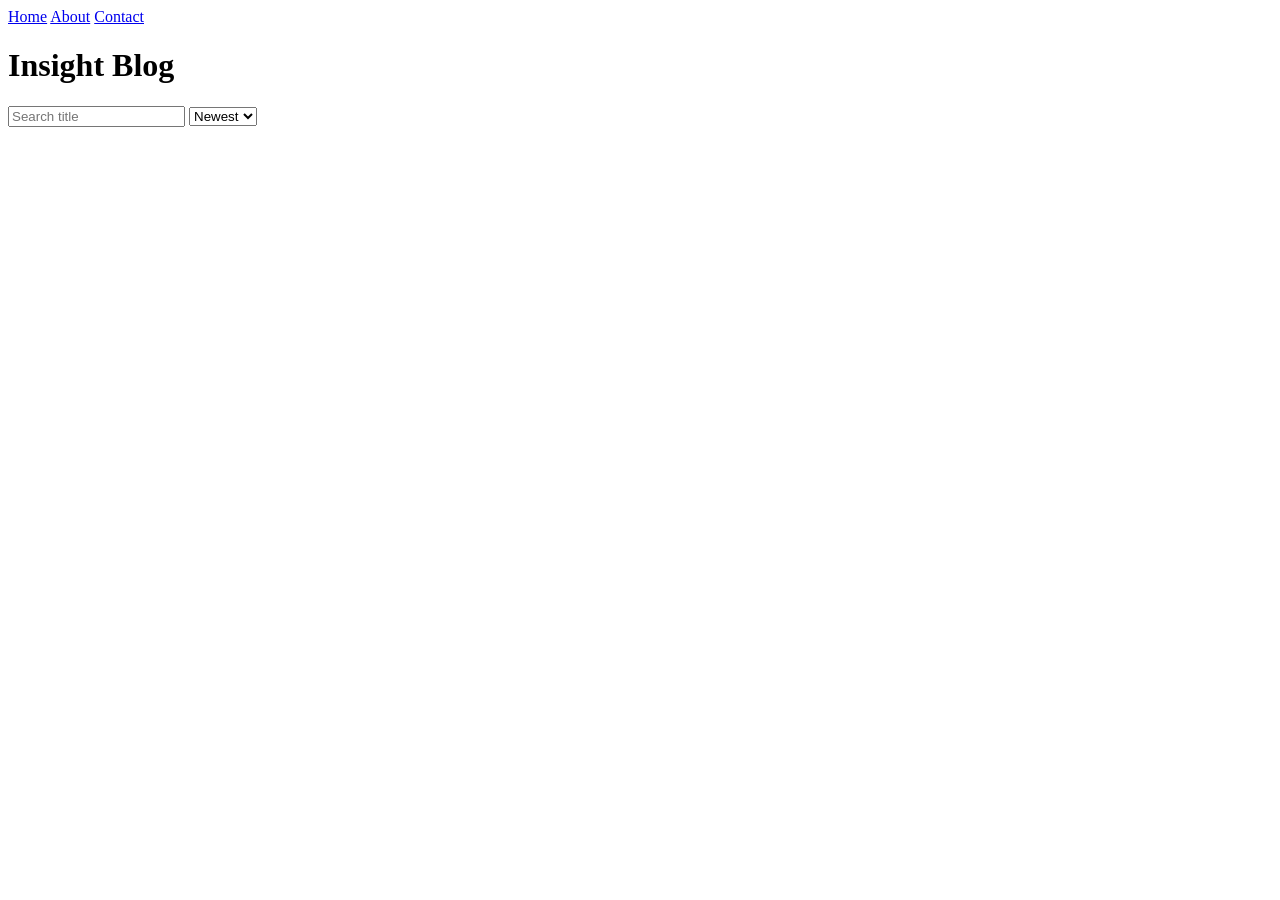
==== index.html @ 1946202c "Initial commit" ====
<!DOCTYPE html>
<html>
<head>
<meta charset="UTF-8">
<meta name="viewport" content="width=device-width, initial-scale=1.0">
<title>Insight Blog</title>
<link rel="stylesheet" href="css/styles.css">
<script async src="https://www.googletagmanager.com/gtag/js?id=G-XXXXXXXXXX"></script>
<script>
window.dataLayer=window.dataLayer||[];
function gtag(){dataLayer.push(arguments);}
gtag('js',new Date());
gtag('config','G-XXXXXXXXXX');
</script>
</head>
<body>
<nav><a href="index.html">Home</a> <a href="about.html">About</a> <a href="contact.html">Contact</a></nav>
<h1>Insight Blog</h1>
<input id="search" placeholder="Search title">
<select id="sort"><option value="newest">Newest</option><option value="oldest">Oldest</option><option value="popular">Popular</option></select>
<div id="articles"></div>
<div id="pagination"></div>
<script src="js/articles.js"></script>
<script src="js/app.js"></script>
</body>
</html>
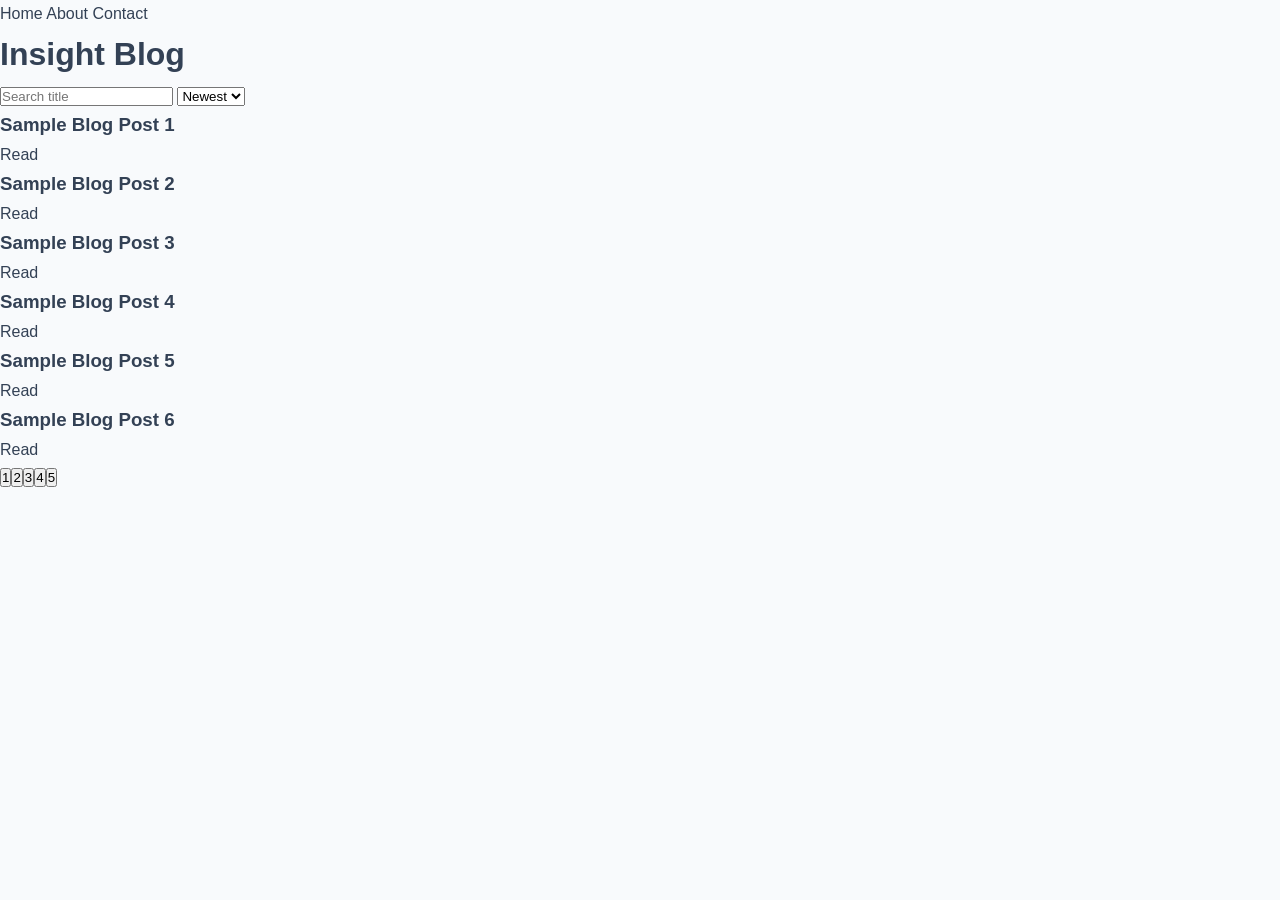
==== commit 5468ed89: "Update index.html" ====
--- a/index.html
+++ b/index.html
@@ -12,6 +12,15 @@
 gtag('js',new Date());
 gtag('config','G-XXXXXXXXXX');
 </script>
+  <!-- Google tag (gtag.js) -->
+<script async src="https://www.googletagmanager.com/gtag/js?id=G-9W83M317BM"></script>
+<script>
+  window.dataLayer = window.dataLayer || [];
+  function gtag(){dataLayer.push(arguments);}
+  gtag('js', new Date());
+
+  gtag('config', 'G-9W83M317BM');
+</script>
 </head>
 <body>
 <nav><a href="index.html">Home</a> <a href="about.html">About</a> <a href="contact.html">Contact</a></nav>
@@ -23,4 +32,4 @@
 <script src="js/articles.js"></script>
 <script src="js/app.js"></script>
 </body>
-</html>+</html>
--- a/css/styles.css
+++ b/css/styles.css
@@ -0,0 +1,327 @@
+/* ==========================
+   GLOBAL
+========================== */
+
+* {
+    margin: 0;
+    padding: 0;
+    box-sizing: border-box;
+}
+
+body {
+    font-family: "Segoe UI", Arial, sans-serif;
+    background: #f8fafc;
+    color: #334155;
+    line-height: 1.7;
+}
+
+a {
+    text-decoration: none;
+    color: inherit;
+}
+
+.container {
+    width: 90%;
+    max-width: 1200px;
+    margin: auto;
+}
+
+/* ==========================
+   HEADER
+========================== */
+
+header {
+    background: #1e293b;
+    color: white;
+    position: sticky;
+    top: 0;
+    z-index: 1000;
+    box-shadow: 0 2px 10px rgba(0,0,0,0.1);
+}
+
+.navbar {
+    display: flex;
+    justify-content: space-between;
+    align-items: center;
+    padding: 15px 5%;
+}
+
+.logo {
+    font-size: 1.5rem;
+    font-weight: bold;
+    color: #60a5fa;
+}
+
+.nav-links {
+    display: flex;
+    gap: 20px;
+}
+
+.nav-links a {
+    transition: .3s;
+}
+
+.nav-links a:hover {
+    color: #60a5fa;
+}
+
+/* ==========================
+   HERO
+========================== */
+
+.hero {
+    background: linear-gradient(
+        135deg,
+        #2563eb,
+        #1d4ed8
+    );
+
+    color: white;
+    text-align: center;
+    padding: 80px 20px;
+}
+
+.hero h1 {
+    font-size: 3rem;
+    margin-bottom: 15px;
+}
+
+.hero p {
+    font-size: 1.2rem;
+    max-width: 700px;
+    margin: auto;
+}
+
+.hero-btn {
+    display: inline-block;
+    margin-top: 25px;
+    background: white;
+    color: #2563eb;
+    padding: 12px 24px;
+    border-radius: 8px;
+    font-weight: bold;
+}
+
+/* ==========================
+   SEARCH + FILTER
+========================== */
+
+.controls {
+    display: flex;
+    flex-wrap: wrap;
+    gap: 15px;
+    margin: 40px 0;
+}
+
+.controls input,
+.controls select {
+    padding: 12px;
+    border: 1px solid #cbd5e1;
+    border-radius: 8px;
+    min-width: 220px;
+}
+
+.controls input:focus,
+.controls select:focus {
+    outline: none;
+    border-color: #2563eb;
+}
+
+/* ==========================
+   BLOG GRID
+========================== */
+
+.blog-grid {
+    display: grid;
+    grid-template-columns:
+        repeat(auto-fit, minmax(320px, 1fr));
+    gap: 25px;
+}
+
+.blog-card {
+    background: white;
+    border-radius: 12px;
+    overflow: hidden;
+    transition: .3s;
+    box-shadow: 0 3px 12px rgba(0,0,0,0.08);
+}
+
+.blog-card:hover {
+    transform: translateY(-5px);
+}
+
+.card-image {
+    height: 180px;
+    background: linear-gradient(
+        135deg,
+        #60a5fa,
+        #2563eb
+    );
+}
+
+.card-content {
+    padding: 20px;
+}
+
+.category {
+    display: inline-block;
+    background: #dbeafe;
+    color: #1d4ed8;
+    padding: 4px 12px;
+    border-radius: 999px;
+    font-size: 0.8rem;
+    margin-bottom: 10px;
+}
+
+.blog-card h3 {
+    margin-bottom: 10px;
+}
+
+.meta {
+    color: #64748b;
+    font-size: 0.9rem;
+    margin-bottom: 15px;
+}
+
+.read-more {
+    color: #2563eb;
+    font-weight: bold;
+}
+
+/* ==========================
+   ARTICLE PAGE
+========================== */
+
+.article-container {
+    max-width: 850px;
+    margin: auto;
+    padding: 40px 20px;
+}
+
+.article-title {
+    font-size: 2.5rem;
+    margin-bottom: 10px;
+}
+
+.article-meta {
+    color: #64748b;
+    margin-bottom: 25px;
+}
+
+.article-content p {
+    margin-bottom: 20px;
+}
+
+.article-banner {
+    height: 300px;
+    border-radius: 12px;
+    margin: 20px 0;
+    background: linear-gradient(
+        135deg,
+        #2563eb,
+        #60a5fa
+    );
+}
+
+/* ==========================
+   LIKE BUTTON
+========================== */
+
+.like-btn {
+    background: #ef4444;
+    color: white;
+    border: none;
+    padding: 12px 20px;
+    border-radius: 8px;
+    cursor: pointer;
+    margin-top: 20px;
+    transition: .3s;
+}
+
+.like-btn:hover {
+    background: #dc2626;
+}
+
+/* ==========================
+   PAGINATION
+========================== */
+
+.pagination {
+    margin: 40px 0;
+    display: flex;
+    justify-content: center;
+    gap: 10px;
+}
+
+.pagination button {
+    border: none;
+    background: white;
+    padding: 10px 15px;
+    border-radius: 8px;
+    cursor: pointer;
+    box-shadow: 0 2px 6px rgba(0,0,0,.1);
+}
+
+.pagination button.active {
+    background: #2563eb;
+    color: white;
+}
+
+/* ==========================
+   CONTACT FORM
+========================== */
+
+.contact-form {
+    max-width: 600px;
+    margin: auto;
+}
+
+.contact-form input,
+.contact-form textarea {
+    width: 100%;
+    margin-bottom: 15px;
+    padding: 12px;
+    border-radius: 8px;
+    border: 1px solid #cbd5e1;
+}
+
+.contact-form button {
+    background: #2563eb;
+    color: white;
+    border: none;
+    padding: 12px 24px;
+    border-radius: 8px;
+}
+
+/* ==========================
+   FOOTER
+========================== */
+
+footer {
+    margin-top: 60px;
+    background: #1e293b;
+    color: white;
+    text-align: center;
+    padding: 30px;
+}
+
+/* ==========================
+   MOBILE
+========================== */
+
+@media(max-width:768px){
+
+.hero h1{
+    font-size:2rem;
+}
+
+.navbar{
+    flex-direction:column;
+    gap:15px;
+}
+
+.controls{
+    flex-direction:column;
+}
+
+}
